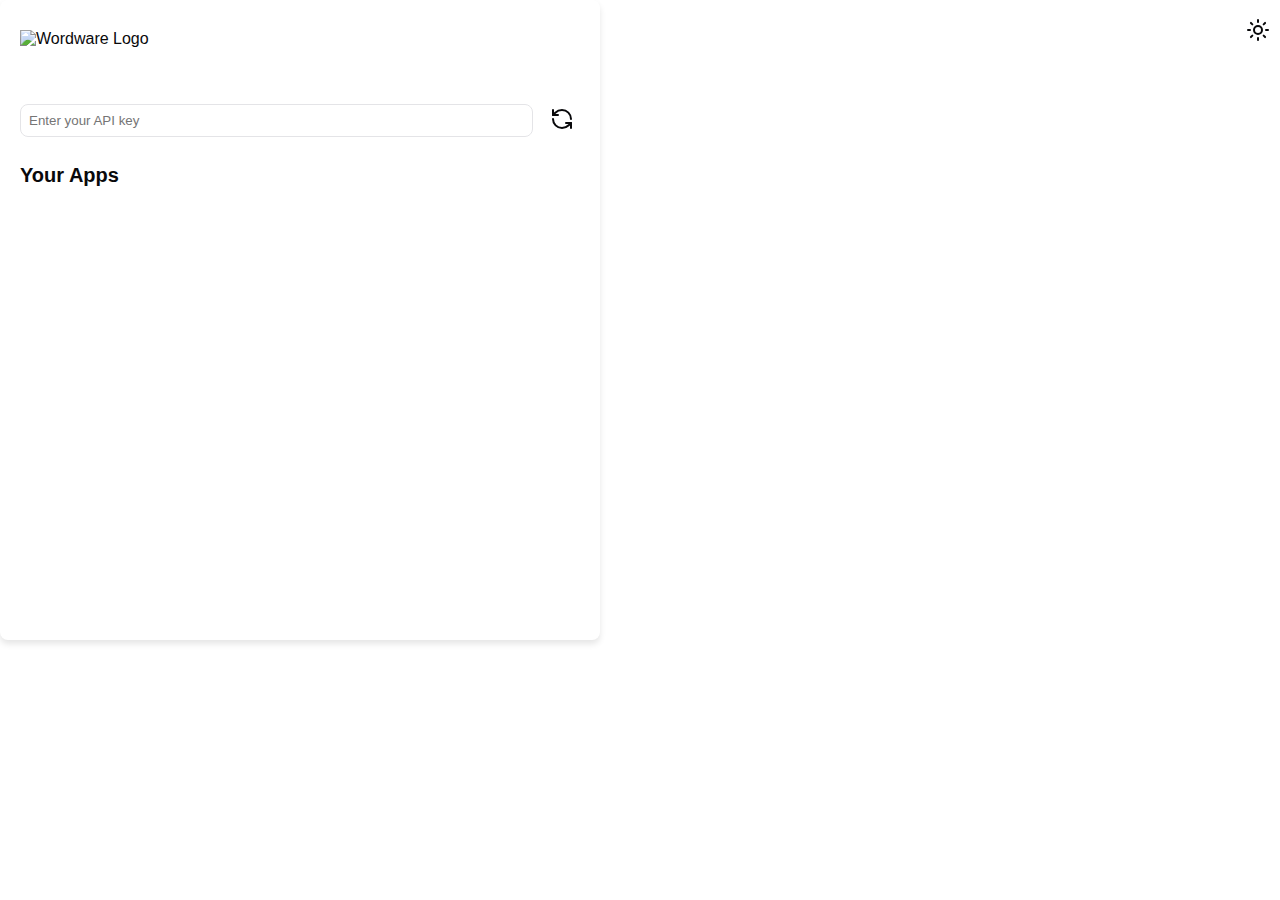
==== index.html @ 37542d99 "fixing logos" ====
<!DOCTYPE html>
<html lang="en">
  <head>
    <meta charset="UTF-8" />
    <meta name="viewport" content="width=device-width, initial-scale=1.0" />
    <title>Wordware Apps Viewer</title>
    <style>
      :root {
        --background: 0 0% 100%;
        --foreground: 240 10% 3.9%;
        --card: 0 0% 100%;
        --card-foreground: 240 10% 3.9%;
        --popover: 0 0% 100%;
        --popover-foreground: 240 10% 3.9%;
        --primary: 240 5.9% 10%;
        --primary-foreground: 0 0% 98%;
        --secondary: 240 4.8% 95.9%;
        --secondary-foreground: 240 5.9% 10%;
        --muted: 240 4.8% 95.9%;
        --muted-foreground: 240 3.8% 46.1%;
        --accent: 240 4.8% 95.9%;
        --accent-foreground: 240 5.9% 10%;
        --destructive: 0 84.2% 60.2%;
        --destructive-foreground: 0 0% 98%;
        --border: 240 5.9% 90%;
        --input: 240 5.9% 90%;
        --ring: 240 5.9% 10%;
        --radius: 0.5rem;
      }

      .dark {
        --background: 240 10% 3.9%;
        --foreground: 0 0% 98%;
        --card: 240 10% 3.9%;
        --card-foreground: 0 0% 98%;
        --popover: 240 10% 3.9%;
        --popover-foreground: 0 0% 98%;
        --primary: 0 0% 98%;
        --primary-foreground: 240 5.9% 10%;
        --secondary: 240 3.7% 15.9%;
        --secondary-foreground: 0 0% 98%;
        --muted: 240 3.7% 15.9%;
        --muted-foreground: 240 5% 64.9%;
        --accent: 240 3.7% 15.9%;
        --accent-foreground: 0 0% 98%;
        --destructive: 0 62.8% 30.6%;
        --destructive-foreground: 0 0% 98%;
        --border: 240 3.7% 15.9%;
        --input: 240 3.7% 15.9%;
        --ring: 240 4.9% 83.9%;
      }

      body {
        font-family: "Arial", sans-serif;
        background-color: hsl(var(--background));
        color: hsl(var(--foreground));
        margin: 0;
        padding: 0;
        width: 600px;
        height: 600px;
        box-sizing: border-box;
      }
      .container {
        background-color: hsl(var(--card));
        border-radius: var(--radius);
        padding: 20px;
        box-shadow: 0 4px 6px rgba(0, 0, 0, 0.1);
        height: 100%;
        overflow-y: auto;
        display: flex;
        flex-direction: column;
      }
      h1 {
        margin-top: 0;
        margin-bottom: 24px;
        font-size: 24px;
        color: hsl(var(--foreground));
        font-weight: 600;
        text-align: center;
      }
      button {
        display: inline-flex;
        align-items: center;
        justify-content: center;
        white-space: nowrap;
        border-radius: 0.375rem;
        font-size: 0.875rem;
        font-weight: 500;
        height: 2.5rem;
        padding-left: 1rem;
        padding-right: 1rem;
        background-color: hsl(var(--primary));
        color: hsl(var(--primary-foreground));
        transition: background-color 0.2s;
        cursor: pointer;
      }
      button:hover {
        background-color: hsl(var(--primary) / 0.9);
      }
      button:focus-visible {
        outline: none;
        ring: 2px solid hsl(var(--ring));
        ring-offset: 2px;
      }
      button:disabled {
        opacity: 0.5;
        pointer-events: none;
      }
      input,
      textarea {
        width: 100%;
        padding: 8px;
        border: 1px solid hsl(var(--border));
        border-radius: var(--radius);
        background-color: hsl(var(--input));
        color: hsl(var(--foreground));
        margin-bottom: 10px;
      }
      .app-item {
        background-color: hsl(var(--card));
        border: 1px solid hsl(var(--border));
        border-radius: var(--radius);
        padding: 15px;
        margin-bottom: 15px;
        cursor: pointer;
      }
      .app-item:hover {
        background-color: hsl(var(--accent));
      }
      #themeToggle {
        position: absolute;
        top: 10px;
        right: 10px;
        background: none;
        border: none;
        color: hsl(var(--foreground));
        cursor: pointer;
        padding: 0;
      }
      #header {
        display: flex;
        justify-content: space-between;
        align-items: center;
        margin-bottom: 20px;
      }
      #appsList {
        list-style-type: none;
        padding: 0;
        margin: 0;
      }
      #appDetail {
        display: none;
      }
      #apiKeyInput {
        display: block;
        margin-bottom: 0;
        padding: 8px;
        border: 1px solid hsl(var(--border));
        border-radius: var(--radius);
        background-color: hsl(var(--background));
        color: hsl(var(--foreground));
        width: 100%;
        box-sizing: border-box;
      }
      #themeToggle svg {
        width: 24px;
        height: 24px;
      }
      .back-button {
        background: none;
        border: none;
        cursor: pointer;
        padding: 8px;
        margin-right: 10px;
        color: hsl(var(--foreground));
        border-radius: var(--radius);
      }
      .back-button:hover {
        background-color: hsl(var(--secondary));
      }
      .app-header {
        display: flex;
        align-items: center;
        margin-bottom: 10px;
      }
      .app-header h2 {
        font-size: 24px;
        margin: 0;
      }
      #appDescription {
        margin-bottom: 20px;
      }
      #homeView,
      #appDetailView {
        display: none;
      }
      .input-container {
        display: flex;
        gap: 10px;
        margin-bottom: 10px;
        align-items: flex-start;
      }
      .input-container input,
      .input-container textarea {
        flex-grow: 1;
        margin-bottom: 0;
        background-color: hsl(var(--background));
        border: 1px solid hsl(var(--border));
      }
      .input-container textarea {
        min-height: 100px;
        resize: vertical;
      }
      .select-page-content {
        white-space: nowrap;
        padding: 0.5rem 1rem;
        height: 2.5rem;
        align-self: flex-start;
      }
      .api-key-container {
        display: flex;
        gap: 10px;
        margin-bottom: 10px;
        align-items: center;
      }
      #getAppsButton {
        background: none;
        border: none;
        padding: 0;
        cursor: pointer;
        display: flex;
        align-items: center;
        justify-content: center;
        height: 2.5rem;
        width: 2.5rem;
      }
      #getAppsButton svg {
        width: 24px;
        height: 24px;
        color: hsl(var(--foreground));
      }
      #runAppButton {
        margin-top: 1rem;
      }

      .page-content-badge {
        display: inline-flex;
        align-items: center;
        border-radius: 9999px;
        padding: 0.25rem 0.625rem;
        font-size: 0.75rem;
        font-weight: 600;
        transition: colors 0.2s;
        background-color: hsl(var(--primary));
        color: hsl(var(--primary-foreground));
        margin-top: 0.5rem;
      }

      .page-content-badge:hover {
        background-color: hsl(var(--primary) / 0.8);
      }

      .page-content-badge .remove-badge {
        margin-left: 0.25rem;
        cursor: pointer;
      }

      .apps-title {
        font-size: 1.25rem;
        font-weight: 600;
        margin-top: 1.5rem;
        margin-bottom: 1rem;
        color: hsl(var(--foreground));
      }

      /* Add this to create space between the API input and apps list */
      .api-key-container {
        margin-bottom: 1.5rem;
      }

      @keyframes spin {
        from {
          transform: rotate(0deg);
        }
        to {
          transform: rotate(360deg);
        }
      }

      .animate-spin {
        animation: spin 1s linear infinite;
      }

      .logo {
        height: 40px;
        display: none;
      }

      body.light-mode #logo-light {
        display: block;
      }

      body.dark-mode #logo-dark {
        display: block;
      }

      #header {
        display: flex;
        justify-content: space-between;
        align-items: center;
        margin-bottom: 20px;
        padding: 10px 0;
      }
    </style>
  </head>
  <body class="light-mode">
    <div class="container">
      <div id="header">
        <img
          src="wordware-logo-light.png"
          alt="Wordware Logo"
          class="logo"
          id="logo-light"
        />
        <img
          src="wordware-logo-dark.png"
          alt="Wordware Logo"
          class="logo"
          id="logo-dark"
        />
        <button id="themeToggle">
          <!-- Sun icon for light mode -->
          <svg
            xmlns="http://www.w3.org/2000/svg"
            width="24"
            height="24"
            viewBox="0 0 24 24"
            fill="none"
            stroke="currentColor"
            stroke-width="2"
            stroke-linecap="round"
            stroke-linejoin="round"
            class="light-icon"
          >
            <circle cx="12" cy="12" r="4"></circle>
            <path d="M12 2v2"></path>
            <path d="M12 20v2"></path>
            <path d="m4.93 4.93 1.41 1.41"></path>
            <path d="m17.66 17.66 1.41 1.41"></path>
            <path d="M2 12h2"></path>
            <path d="M20 12h2"></path>
            <path d="m6.34 17.66-1.41 1.41"></path>
            <path d="m19.07 4.93-1.41 1.41"></path>
          </svg>
          <!-- Moon icon for dark mode -->
          <svg
            xmlns="http://www.w3.org/2000/svg"
            width="24"
            height="24"
            viewBox="0 0 24 24"
            fill="none"
            stroke="currentColor"
            stroke-width="2"
            stroke-linecap="round"
            stroke-linejoin="round"
            class="dark-icon"
            style="display: none"
          >
            <path d="M12 3a6 6 0 0 0 9 9 9 9 0 1 1-9-9Z"></path>
          </svg>
        </button>
      </div>
      <div id="homeView">
        <div class="api-key-container">
          <input
            type="text"
            id="apiKeyInput"
            placeholder="Enter your API key"
          />
          <button id="getAppsButton">
            <svg
              xmlns="http://www.w3.org/2000/svg"
              width="24"
              height="24"
              viewBox="0 0 24 24"
              fill="none"
              stroke="currentColor"
              stroke-width="2"
              stroke-linecap="round"
              stroke-linejoin="round"
              class="lucide lucide-refresh-ccw"
            >
              <path d="M21 12a9 9 0 0 0-9-9 9.75 9.75 0 0 0-6.74 2.74L3 8" />
              <path d="M3 3v5h5" />
              <path d="M3 12a9 9 0 0 0 9 9 9.75 9.75 0 0 0 6.74-2.74L21 16" />
              <path d="M16 16h5v5" />
            </svg>
          </button>
        </div>
        <h2 class="apps-title">Your Apps</h2>
        <ul id="appsList"></ul>
      </div>
      <div id="appDetailView">
        <div class="app-header">
          <button class="back-button" id="backButton">
            <svg
              xmlns="http://www.w3.org/2000/svg"
              width="24"
              height="24"
              viewBox="0 0 24 24"
              fill="none"
              stroke="currentColor"
              stroke-width="2"
              stroke-linecap="round"
              stroke-linejoin="round"
              class="lucide lucide-arrow-left"
            >
              <path d="m12 19-7-7 7-7" />
              <path d="M19 12H5" />
            </svg>
          </button>
          <h2 id="appTitle"></h2>
        </div>
        <p id="appDescription"></p>
        <div id="appInputs"></div>
      </div>
    </div>
    <script src="popup.js"></script>
  </body>
</html>
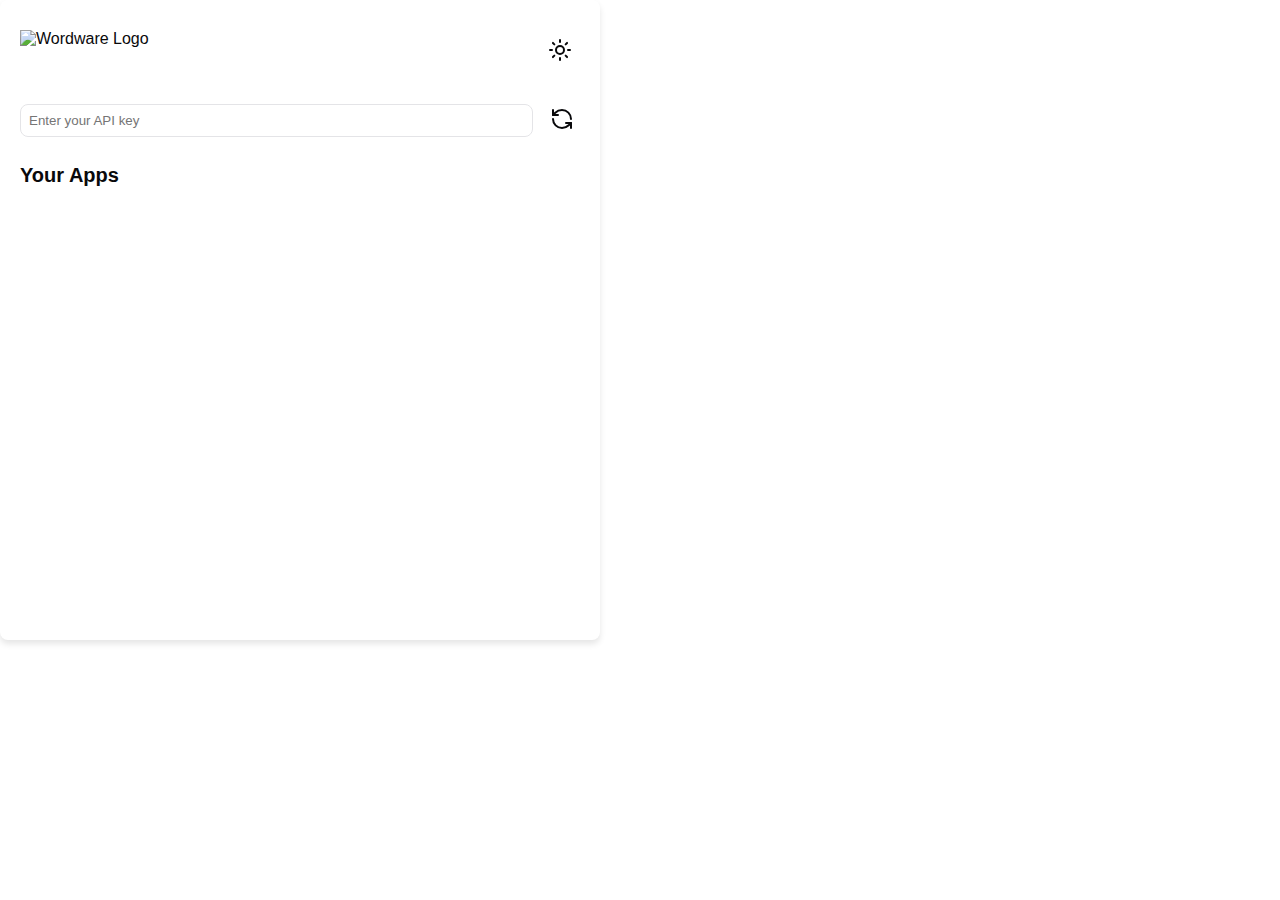
==== commit c1210d7f: "new format" ====
--- a/index.html
+++ b/index.html
@@ -128,20 +128,31 @@
         background-color: hsl(var(--accent));
       }
       #themeToggle {
-        position: absolute;
-        top: 10px;
-        right: 10px;
+        position: static; /* Remove absolute positioning */
         background: none;
         border: none;
         color: hsl(var(--foreground));
         cursor: pointer;
-        padding: 0;
+        padding: 8px; /* Add some padding for better touch target */
+        display: flex;
+        align-items: center;
       }
       #header {
         display: flex;
         justify-content: space-between;
         align-items: center;
         margin-bottom: 20px;
+        padding: 0; /* Remove padding from header */
+      }
+      .logo-container {
+        display: flex;
+        justify-content: space-between;
+        align-items: center;
+        width: 100%; /* Make sure it takes full width */
+      }
+      .logo {
+        height: 32px; /* Slightly reduced size for better proportion */
+        display: none;
       }
       #appsList {
         list-style-type: none;
@@ -311,64 +322,97 @@
         margin-bottom: 20px;
         padding: 10px 0;
       }
+
+      /* Update these styles */
+      .input-field label {
+        font-size: 1.125rem; /* Decreased from 1.25rem */
+        font-weight: 600;
+        margin-bottom: 0.5rem;
+        display: block;
+      }
+
+      .include-content-container {
+        display: flex;
+        align-items: center;
+        gap: 0.5rem;
+        margin-top: 0.5rem;
+      }
+
+      .include-content-checkbox {
+        width: 1rem;
+        height: 1rem;
+        margin: 0;
+      }
+
+      .include-content-container label {
+        font-size: 0.875rem;
+        line-height: 1rem;
+        display: flex;
+        align-items: center;
+        margin: 0;
+      }
     </style>
   </head>
   <body class="light-mode">
     <div class="container">
       <div id="header">
-        <img
-          src="wordware-logo-light.png"
-          alt="Wordware Logo"
-          class="logo"
-          id="logo-light"
-        />
-        <img
-          src="wordware-logo-dark.png"
-          alt="Wordware Logo"
-          class="logo"
-          id="logo-dark"
-        />
-        <button id="themeToggle">
-          <!-- Sun icon for light mode -->
-          <svg
-            xmlns="http://www.w3.org/2000/svg"
-            width="24"
-            height="24"
-            viewBox="0 0 24 24"
-            fill="none"
-            stroke="currentColor"
-            stroke-width="2"
-            stroke-linecap="round"
-            stroke-linejoin="round"
-            class="light-icon"
-          >
-            <circle cx="12" cy="12" r="4"></circle>
-            <path d="M12 2v2"></path>
-            <path d="M12 20v2"></path>
-            <path d="m4.93 4.93 1.41 1.41"></path>
-            <path d="m17.66 17.66 1.41 1.41"></path>
-            <path d="M2 12h2"></path>
-            <path d="M20 12h2"></path>
-            <path d="m6.34 17.66-1.41 1.41"></path>
-            <path d="m19.07 4.93-1.41 1.41"></path>
-          </svg>
-          <!-- Moon icon for dark mode -->
-          <svg
-            xmlns="http://www.w3.org/2000/svg"
-            width="24"
-            height="24"
-            viewBox="0 0 24 24"
-            fill="none"
-            stroke="currentColor"
-            stroke-width="2"
-            stroke-linecap="round"
-            stroke-linejoin="round"
-            class="dark-icon"
-            style="display: none"
-          >
-            <path d="M12 3a6 6 0 0 0 9 9 9 9 0 1 1-9-9Z"></path>
-          </svg>
-        </button>
+        <div class="logo-container">
+          <div>
+            <img
+              src="wordware-logo-light.png"
+              alt="Wordware Logo"
+              class="logo"
+              id="logo-light"
+            />
+            <img
+              src="wordware-logo-dark.png"
+              alt="Wordware Logo"
+              class="logo"
+              id="logo-dark"
+            />
+          </div>
+          <button id="themeToggle">
+            <!-- Sun icon for light mode -->
+            <svg
+              xmlns="http://www.w3.org/2000/svg"
+              width="24"
+              height="24"
+              viewBox="0 0 24 24"
+              fill="none"
+              stroke="currentColor"
+              stroke-width="2"
+              stroke-linecap="round"
+              stroke-linejoin="round"
+              class="light-icon"
+            >
+              <circle cx="12" cy="12" r="4"></circle>
+              <path d="M12 2v2"></path>
+              <path d="M12 20v2"></path>
+              <path d="m4.93 4.93 1.41 1.41"></path>
+              <path d="m17.66 17.66 1.41 1.41"></path>
+              <path d="M2 12h2"></path>
+              <path d="M20 12h2"></path>
+              <path d="m6.34 17.66-1.41 1.41"></path>
+              <path d="m19.07 4.93-1.41 1.41"></path>
+            </svg>
+            <!-- Moon icon for dark mode -->
+            <svg
+              xmlns="http://www.w3.org/2000/svg"
+              width="24"
+              height="24"
+              viewBox="0 0 24 24"
+              fill="none"
+              stroke="currentColor"
+              stroke-width="2"
+              stroke-linecap="round"
+              stroke-linejoin="round"
+              class="dark-icon"
+              style="display: none"
+            >
+              <path d="M12 3a6 6 0 0 0 9 9 9 9 0 1 1-9-9Z"></path>
+            </svg>
+          </button>
+        </div>
       </div>
       <div id="homeView">
         <div class="api-key-container">
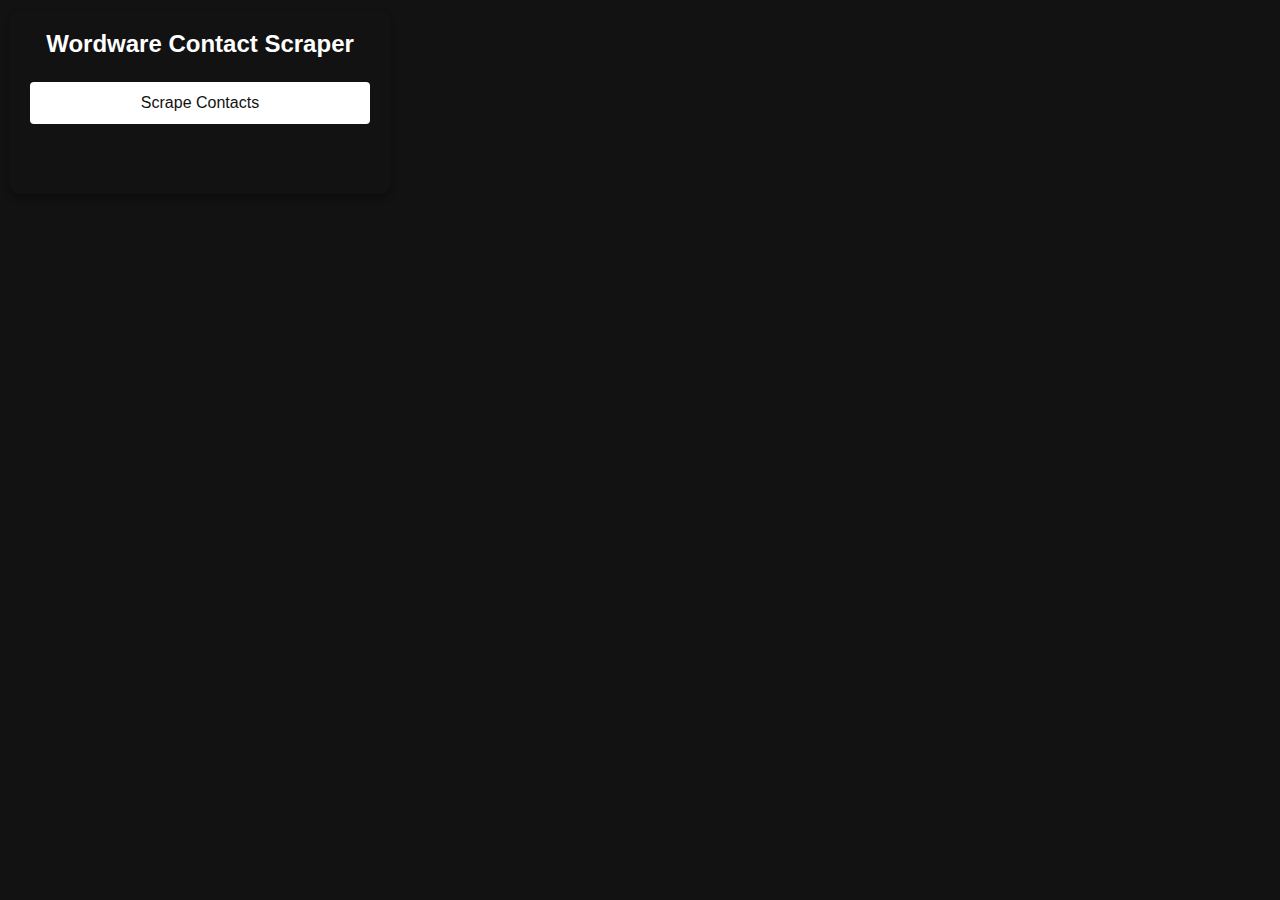
==== commit d4c6b04e: "audio works" ====
--- a/index.html
+++ b/index.html
@@ -5,469 +5,93 @@
     <meta name="viewport" content="width=device-width, initial-scale=1.0" />
     <title>Wordware Apps Viewer</title>
     <style>
-      :root {
-        --background: 0 0% 100%;
-        --foreground: 240 10% 3.9%;
-        --card: 0 0% 100%;
-        --card-foreground: 240 10% 3.9%;
-        --popover: 0 0% 100%;
-        --popover-foreground: 240 10% 3.9%;
-        --primary: 240 5.9% 10%;
-        --primary-foreground: 0 0% 98%;
-        --secondary: 240 4.8% 95.9%;
-        --secondary-foreground: 240 5.9% 10%;
-        --muted: 240 4.8% 95.9%;
-        --muted-foreground: 240 3.8% 46.1%;
-        --accent: 240 4.8% 95.9%;
-        --accent-foreground: 240 5.9% 10%;
-        --destructive: 0 84.2% 60.2%;
-        --destructive-foreground: 0 0% 98%;
-        --border: 240 5.9% 90%;
-        --input: 240 5.9% 90%;
-        --ring: 240 5.9% 10%;
-        --radius: 0.5rem;
-      }
-
-      .dark {
-        --background: 240 10% 3.9%;
-        --foreground: 0 0% 98%;
-        --card: 240 10% 3.9%;
-        --card-foreground: 0 0% 98%;
-        --popover: 240 10% 3.9%;
-        --popover-foreground: 0 0% 98%;
-        --primary: 0 0% 98%;
-        --primary-foreground: 240 5.9% 10%;
-        --secondary: 240 3.7% 15.9%;
-        --secondary-foreground: 0 0% 98%;
-        --muted: 240 3.7% 15.9%;
-        --muted-foreground: 240 5% 64.9%;
-        --accent: 240 3.7% 15.9%;
-        --accent-foreground: 0 0% 98%;
-        --destructive: 0 62.8% 30.6%;
-        --destructive-foreground: 0 0% 98%;
-        --border: 240 3.7% 15.9%;
-        --input: 240 3.7% 15.9%;
-        --ring: 240 4.9% 83.9%;
-      }
-
       body {
         font-family: "Arial", sans-serif;
-        background-color: hsl(var(--background));
-        color: hsl(var(--foreground));
+        background-color: #121212;
+        color: #e0e0e0;
         margin: 0;
-        padding: 0;
-        width: 600px;
-        height: 600px;
+        padding: 10px;
+        width: 400px;
         box-sizing: border-box;
       }
       .container {
-        background-color: hsl(var(--card));
-        border-radius: var(--radius);
+        background-color: #121212;
+        border-radius: 8px;
         padding: 20px;
-        box-shadow: 0 4px 6px rgba(0, 0, 0, 0.1);
-        height: 100%;
-        overflow-y: auto;
-        display: flex;
-        flex-direction: column;
+        box-shadow: 0 4px 6px rgba(0, 0, 0, 0.3);
       }
       h1 {
         margin-top: 0;
         margin-bottom: 24px;
         font-size: 24px;
-        color: hsl(var(--foreground));
+        color: #ffffff;
         font-weight: 600;
         text-align: center;
       }
-      button {
-        display: inline-flex;
-        align-items: center;
-        justify-content: center;
-        white-space: nowrap;
-        border-radius: 0.375rem;
-        font-size: 0.875rem;
-        font-weight: 500;
-        height: 2.5rem;
-        padding-left: 1rem;
-        padding-right: 1rem;
-        background-color: hsl(var(--primary));
-        color: hsl(var(--primary-foreground));
-        transition: background-color 0.2s;
+      #scrapeButton {
+        width: 100%;
+        padding: 12px;
+        background-color: #ffffff;
+        color: #121212;
+        border: none;
+        border-radius: 4px;
+        font-size: 16px;
         cursor: pointer;
+        transition: background-color 0.3s, transform 0.1s;
       }
-      button:hover {
-        background-color: hsl(var(--primary) / 0.9);
+      #scrapeButton:hover {
+        background-color: #f0f0f0;
       }
-      button:focus-visible {
-        outline: none;
-        ring: 2px solid hsl(var(--ring));
-        ring-offset: 2px;
+      #scrapeButton:active {
+        transform: scale(0.98);
       }
-      button:disabled {
-        opacity: 0.5;
-        pointer-events: none;
+      #scrapeButton:disabled {
+        background-color: #d0d0d0;
+        color: #606060;
+        cursor: not-allowed;
       }
-      input,
-      textarea {
-        width: 100%;
-        padding: 8px;
-        border: 1px solid hsl(var(--border));
-        border-radius: var(--radius);
-        background-color: hsl(var(--input));
-        color: hsl(var(--foreground));
-        margin-bottom: 10px;
+      .loader {
+        border: 3px solid #333333;
+        border-top: 3px solid #d0d0d0;
+        border-radius: 50%;
+        width: 14px;
+        height: 14px;
+        animation: spin 1s linear infinite;
+        display: inline-block;
+        margin-right: 10px;
+        vertical-align: middle;
       }
-      .app-item {
-        background-color: hsl(var(--card));
-        border: 1px solid hsl(var(--border));
-        border-radius: var(--radius);
-        padding: 15px;
-        margin-bottom: 15px;
-        cursor: pointer;
-      }
-      .app-item:hover {
-        background-color: hsl(var(--accent));
-      }
-      #themeToggle {
-        position: static; /* Remove absolute positioning */
-        background: none;
-        border: none;
-        color: hsl(var(--foreground));
-        cursor: pointer;
-        padding: 8px; /* Add some padding for better touch target */
-        display: flex;
-        align-items: center;
-      }
-      #header {
-        display: flex;
-        justify-content: space-between;
-        align-items: center;
-        margin-bottom: 20px;
-        padding: 0; /* Remove padding from header */
-      }
-      .logo-container {
-        display: flex;
-        justify-content: space-between;
-        align-items: center;
-        width: 100%; /* Make sure it takes full width */
-      }
-      .logo {
-        height: 32px; /* Slightly reduced size for better proportion */
-        display: none;
-      }
-      #appsList {
-        list-style-type: none;
-        padding: 0;
-        margin: 0;
-      }
-      #appDetail {
-        display: none;
-      }
-      #apiKeyInput {
-        display: block;
-        margin-bottom: 0;
-        padding: 8px;
-        border: 1px solid hsl(var(--border));
-        border-radius: var(--radius);
-        background-color: hsl(var(--background));
-        color: hsl(var(--foreground));
-        width: 100%;
-        box-sizing: border-box;
-      }
-      #themeToggle svg {
-        width: 24px;
-        height: 24px;
-      }
-      .back-button {
-        background: none;
-        border: none;
-        cursor: pointer;
-        padding: 8px;
-        margin-right: 10px;
-        color: hsl(var(--foreground));
-        border-radius: var(--radius);
-      }
-      .back-button:hover {
-        background-color: hsl(var(--secondary));
-      }
-      .app-header {
-        display: flex;
-        align-items: center;
-        margin-bottom: 10px;
-      }
-      .app-header h2 {
-        font-size: 24px;
-        margin: 0;
-      }
-      #appDescription {
-        margin-bottom: 20px;
-      }
-      #homeView,
-      #appDetailView {
-        display: none;
-      }
-      .input-container {
-        display: flex;
-        gap: 10px;
-        margin-bottom: 10px;
-        align-items: flex-start;
-      }
-      .input-container input,
-      .input-container textarea {
-        flex-grow: 1;
-        margin-bottom: 0;
-        background-color: hsl(var(--background));
-        border: 1px solid hsl(var(--border));
-      }
-      .input-container textarea {
-        min-height: 100px;
-        resize: vertical;
-      }
-      .select-page-content {
-        white-space: nowrap;
-        padding: 0.5rem 1rem;
-        height: 2.5rem;
-        align-self: flex-start;
-      }
-      .api-key-container {
-        display: flex;
-        gap: 10px;
-        margin-bottom: 10px;
-        align-items: center;
-      }
-      #getAppsButton {
-        background: none;
-        border: none;
-        padding: 0;
-        cursor: pointer;
-        display: flex;
-        align-items: center;
-        justify-content: center;
-        height: 2.5rem;
-        width: 2.5rem;
-      }
-      #getAppsButton svg {
-        width: 24px;
-        height: 24px;
-        color: hsl(var(--foreground));
-      }
-      #runAppButton {
-        margin-top: 1rem;
-      }
-
-      .page-content-badge {
-        display: inline-flex;
-        align-items: center;
-        border-radius: 9999px;
-        padding: 0.25rem 0.625rem;
-        font-size: 0.75rem;
-        font-weight: 600;
-        transition: colors 0.2s;
-        background-color: hsl(var(--primary));
-        color: hsl(var(--primary-foreground));
-        margin-top: 0.5rem;
-      }
-
-      .page-content-badge:hover {
-        background-color: hsl(var(--primary) / 0.8);
-      }
-
-      .page-content-badge .remove-badge {
-        margin-left: 0.25rem;
-        cursor: pointer;
-      }
-
-      .apps-title {
-        font-size: 1.25rem;
-        font-weight: 600;
-        margin-top: 1.5rem;
-        margin-bottom: 1rem;
-        color: hsl(var(--foreground));
-      }
-
-      /* Add this to create space between the API input and apps list */
-      .api-key-container {
-        margin-bottom: 1.5rem;
-      }
-
       @keyframes spin {
-        from {
+        0% {
           transform: rotate(0deg);
         }
-        to {
+        100% {
           transform: rotate(360deg);
         }
       }
-
-      .animate-spin {
-        animation: spin 1s linear infinite;
+      #result {
+        margin-top: 20px;
+        padding: 15px;
+        white-space: pre-wrap;
+        word-wrap: break-word;
+        font-size: 14px;
+        max-height: 300px;
+        overflow-y: auto;
+        color: #cccccc;
       }
-
-      .logo {
-        height: 40px;
+      #audioPlayer {
+        width: 100%;
+        margin-top: 20px;
         display: none;
-      }
-
-      body.light-mode #logo-light {
-        display: block;
-      }
-
-      body.dark-mode #logo-dark {
-        display: block;
-      }
-
-      #header {
-        display: flex;
-        justify-content: space-between;
-        align-items: center;
-        margin-bottom: 20px;
-        padding: 10px 0;
-      }
-
-      /* Update these styles */
-      .input-field label {
-        font-size: 1.125rem; /* Decreased from 1.25rem */
-        font-weight: 600;
-        margin-bottom: 0.5rem;
-        display: block;
-      }
-
-      .include-content-container {
-        display: flex;
-        align-items: center;
-        gap: 0.5rem;
-        margin-top: 0.5rem;
-      }
-
-      .include-content-checkbox {
-        width: 1rem;
-        height: 1rem;
-        margin: 0;
-      }
-
-      .include-content-container label {
-        font-size: 0.875rem;
-        line-height: 1rem;
-        display: flex;
-        align-items: center;
-        margin: 0;
       }
     </style>
   </head>
-  <body class="light-mode">
+  <body>
     <div class="container">
-      <div id="header">
-        <div class="logo-container">
-          <div>
-            <img
-              src="wordware-logo-light.png"
-              alt="Wordware Logo"
-              class="logo"
-              id="logo-light"
-            />
-            <img
-              src="wordware-logo-dark.png"
-              alt="Wordware Logo"
-              class="logo"
-              id="logo-dark"
-            />
-          </div>
-          <button id="themeToggle">
-            <!-- Sun icon for light mode -->
-            <svg
-              xmlns="http://www.w3.org/2000/svg"
-              width="24"
-              height="24"
-              viewBox="0 0 24 24"
-              fill="none"
-              stroke="currentColor"
-              stroke-width="2"
-              stroke-linecap="round"
-              stroke-linejoin="round"
-              class="light-icon"
-            >
-              <circle cx="12" cy="12" r="4"></circle>
-              <path d="M12 2v2"></path>
-              <path d="M12 20v2"></path>
-              <path d="m4.93 4.93 1.41 1.41"></path>
-              <path d="m17.66 17.66 1.41 1.41"></path>
-              <path d="M2 12h2"></path>
-              <path d="M20 12h2"></path>
-              <path d="m6.34 17.66-1.41 1.41"></path>
-              <path d="m19.07 4.93-1.41 1.41"></path>
-            </svg>
-            <!-- Moon icon for dark mode -->
-            <svg
-              xmlns="http://www.w3.org/2000/svg"
-              width="24"
-              height="24"
-              viewBox="0 0 24 24"
-              fill="none"
-              stroke="currentColor"
-              stroke-width="2"
-              stroke-linecap="round"
-              stroke-linejoin="round"
-              class="dark-icon"
-              style="display: none"
-            >
-              <path d="M12 3a6 6 0 0 0 9 9 9 9 0 1 1-9-9Z"></path>
-            </svg>
-          </button>
-        </div>
-      </div>
-      <div id="homeView">
-        <div class="api-key-container">
-          <input
-            type="text"
-            id="apiKeyInput"
-            placeholder="Enter your API key"
-          />
-          <button id="getAppsButton">
-            <svg
-              xmlns="http://www.w3.org/2000/svg"
-              width="24"
-              height="24"
-              viewBox="0 0 24 24"
-              fill="none"
-              stroke="currentColor"
-              stroke-width="2"
-              stroke-linecap="round"
-              stroke-linejoin="round"
-              class="lucide lucide-refresh-ccw"
-            >
-              <path d="M21 12a9 9 0 0 0-9-9 9.75 9.75 0 0 0-6.74 2.74L3 8" />
-              <path d="M3 3v5h5" />
-              <path d="M3 12a9 9 0 0 0 9 9 9.75 9.75 0 0 0 6.74-2.74L21 16" />
-              <path d="M16 16h5v5" />
-            </svg>
-          </button>
-        </div>
-        <h2 class="apps-title">Your Apps</h2>
-        <ul id="appsList"></ul>
-      </div>
-      <div id="appDetailView">
-        <div class="app-header">
-          <button class="back-button" id="backButton">
-            <svg
-              xmlns="http://www.w3.org/2000/svg"
-              width="24"
-              height="24"
-              viewBox="0 0 24 24"
-              fill="none"
-              stroke="currentColor"
-              stroke-width="2"
-              stroke-linecap="round"
-              stroke-linejoin="round"
-              class="lucide lucide-arrow-left"
-            >
-              <path d="m12 19-7-7 7-7" />
-              <path d="M19 12H5" />
-            </svg>
-          </button>
-          <h2 id="appTitle"></h2>
-        </div>
-        <p id="appDescription"></p>
-        <div id="appInputs"></div>
-      </div>
+      <h1>Wordware Contact Scraper</h1>
+      <button id="scrapeButton">Scrape Contacts</button>
+      <div id="result"></div>
+      <audio id="audioPlayer" controls></audio>
     </div>
     <script src="popup.js"></script>
   </body>
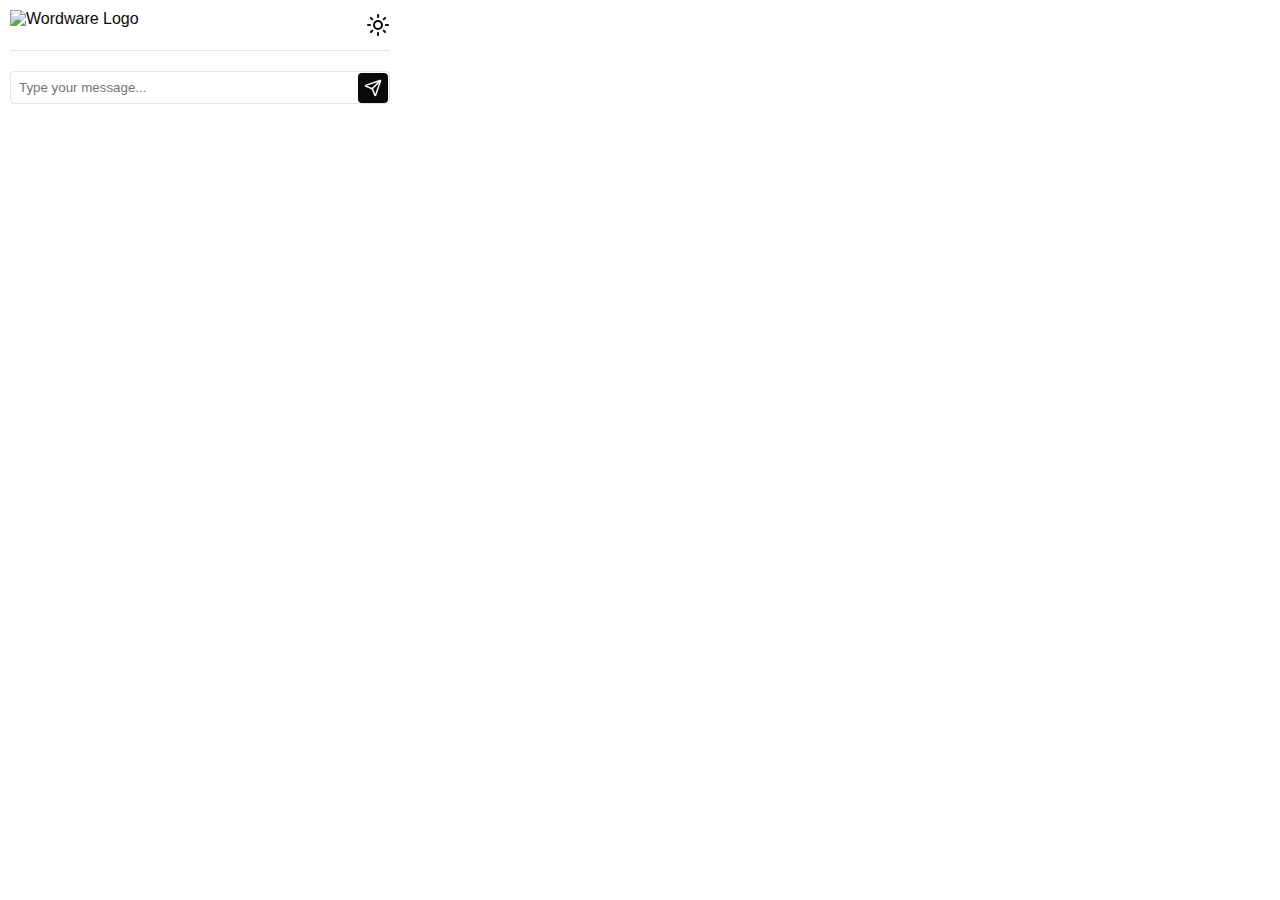
==== commit 440a9e0d: "input layout" ====
--- a/index.html
+++ b/index.html
@@ -5,70 +5,123 @@
     <meta name="viewport" content="width=device-width, initial-scale=1.0" />
     <title>Wordware Apps Viewer</title>
     <style>
+      :root {
+        --background: 0 0% 100%;
+        --foreground: 240 10% 3.9%;
+        --border: 240 5.9% 90%;
+        --primary: 240 5.9% 10%;
+        --primary-foreground: 0 0% 98%;
+      }
+
+      .dark {
+        --background: 240 10% 3.9%;
+        --foreground: 0 0% 98%;
+        --border: 240 3.7% 15.9%;
+        --primary: 0 0% 98%;
+        --primary-foreground: 240 5.9% 10%;
+      }
+
       body {
         font-family: "Arial", sans-serif;
-        background-color: #121212;
-        color: #e0e0e0;
+        background-color: hsl(var(--background));
+        color: hsl(var(--foreground));
         margin: 0;
-        padding: 10px;
+        padding: 0;
         width: 400px;
         box-sizing: border-box;
       }
+
       .container {
-        background-color: #121212;
+        background-color: hsl(var(--background));
         border-radius: 8px;
-        padding: 20px;
-        box-shadow: 0 4px 6px rgba(0, 0, 0, 0.3);
-      }
-      h1 {
-        margin-top: 0;
-        margin-bottom: 24px;
-        font-size: 24px;
-        color: #ffffff;
-        font-weight: 600;
-        text-align: center;
-      }
-      #scrapeButton {
-        width: 100%;
-        padding: 12px;
-        background-color: #ffffff;
-        color: #121212;
+        padding: 10px;
+      }
+
+      #header {
+        display: flex;
+        justify-content: space-between;
+        align-items: center;
+        padding-bottom: 10px;
+        border-bottom: 1px solid hsl(var(--border));
+        margin-bottom: 10px;
+      }
+
+      .logo {
+        height: 30px;
+      }
+
+      #themeToggle {
+        background: none;
+        border: none;
+        cursor: pointer;
+        color: hsl(var(--foreground));
+        padding: 0;
+      }
+
+      #themeToggle svg {
+        width: 24px;
+        height: 24px;
+      }
+
+      #inputContainer {
+        display: flex;
+        padding-top: 10px;
+        position: relative;
+      }
+
+      #userInput {
+        flex-grow: 1;
+        padding: 8px 40px 8px 8px;
+        border: 1px solid hsl(var(--border));
+        border-radius: 4px;
+        background-color: hsl(var(--background));
+        color: hsl(var(--foreground));
+      }
+
+      #sendButton {
+        position: absolute;
+        right: 2px;
+        top: 12px;
+        background-color: hsl(var(--foreground));
         border: none;
         border-radius: 4px;
-        font-size: 16px;
         cursor: pointer;
-        transition: background-color 0.3s, transform 0.1s;
-      }
-      #scrapeButton:hover {
-        background-color: #f0f0f0;
-      }
-      #scrapeButton:active {
-        transform: scale(0.98);
-      }
-      #scrapeButton:disabled {
-        background-color: #d0d0d0;
-        color: #606060;
+        padding: 6px;
+        display: flex;
+        align-items: center;
+        justify-content: center;
+        width: 30px;
+        height: 30px;
+      }
+
+      #sendButton svg {
+        width: 18px;
+        height: 18px;
+        color: hsl(var(--background));
+      }
+
+      #sendButton:hover {
+        opacity: 0.8;
+      }
+
+      #sendButton:disabled {
         cursor: not-allowed;
-      }
-      .loader {
-        border: 3px solid #333333;
-        border-top: 3px solid #d0d0d0;
-        border-radius: 50%;
-        width: 14px;
-        height: 14px;
-        animation: spin 1s linear infinite;
-        display: inline-block;
-        margin-right: 10px;
-        vertical-align: middle;
-      }
+        opacity: 0.5;
+      }
+
       @keyframes spin {
-        0% {
+        from {
           transform: rotate(0deg);
         }
-        100% {
+        to {
           transform: rotate(360deg);
         }
       }
+
+      .animate-spin {
+        animation: spin 1s linear infinite;
+      }
+
       #result {
         margin-top: 20px;
         padding: 15px;
@@ -77,8 +130,9 @@
         font-size: 14px;
         max-height: 300px;
         overflow-y: auto;
-        color: #cccccc;
-      }
+        color: hsl(var(--foreground));
+      }
+
       #audioPlayer {
         width: 100%;
         margin-top: 20px;
@@ -88,8 +142,82 @@
   </head>
   <body>
     <div class="container">
-      <h1>Wordware Contact Scraper</h1>
-      <button id="scrapeButton">Scrape Contacts</button>
+      <div id="header">
+        <img
+          src="wordware-logo-light.png"
+          alt="Wordware Logo"
+          class="logo"
+          id="logo-light"
+        />
+        <img
+          src="wordware-logo-dark.png"
+          alt="Wordware Logo"
+          class="logo"
+          id="logo-dark"
+          style="display: none"
+        />
+        <button id="themeToggle">
+          <svg
+            xmlns="http://www.w3.org/2000/svg"
+            width="24"
+            height="24"
+            viewBox="0 0 24 24"
+            fill="none"
+            stroke="currentColor"
+            stroke-width="2"
+            stroke-linecap="round"
+            stroke-linejoin="round"
+            class="light-icon"
+          >
+            <circle cx="12" cy="12" r="4"></circle>
+            <path d="M12 2v2"></path>
+            <path d="M12 20v2"></path>
+            <path d="m4.93 4.93 1.41 1.41"></path>
+            <path d="m17.66 17.66 1.41 1.41"></path>
+            <path d="M2 12h2"></path>
+            <path d="M20 12h2"></path>
+            <path d="m6.34 17.66-1.41 1.41"></path>
+            <path d="m19.07 4.93-1.41 1.41"></path>
+          </svg>
+          <svg
+            xmlns="http://www.w3.org/2000/svg"
+            width="24"
+            height="24"
+            viewBox="0 0 24 24"
+            fill="none"
+            stroke="currentColor"
+            stroke-width="2"
+            stroke-linecap="round"
+            stroke-linejoin="round"
+            class="dark-icon"
+            style="display: none"
+          >
+            <path d="M12 3a6 6 0 0 0 9 9 9 9 0 1 1-9-9Z"></path>
+          </svg>
+        </button>
+      </div>
+      <div id="inputContainer">
+        <input type="text" id="userInput" placeholder="Type your message..." />
+        <button id="sendButton">
+          <svg
+            xmlns="http://www.w3.org/2000/svg"
+            width="24"
+            height="24"
+            viewBox="0 0 24 24"
+            fill="none"
+            stroke="currentColor"
+            stroke-width="2"
+            stroke-linecap="round"
+            stroke-linejoin="round"
+            class="lucide lucide-send"
+          >
+            <path
+              d="M14.536 21.686a.5.5 0 0 0 .937-.024l6.5-19a.496.496 0 0 0-.635-.635l-19 6.5a.5.5 0 0 0-.024.937l7.93 3.18a2 2 0 0 1 1.112 1.11z"
+            />
+            <path d="m21.854 2.147-10.94 10.939" />
+          </svg>
+        </button>
+      </div>
       <div id="result"></div>
       <audio id="audioPlayer" controls></audio>
     </div>
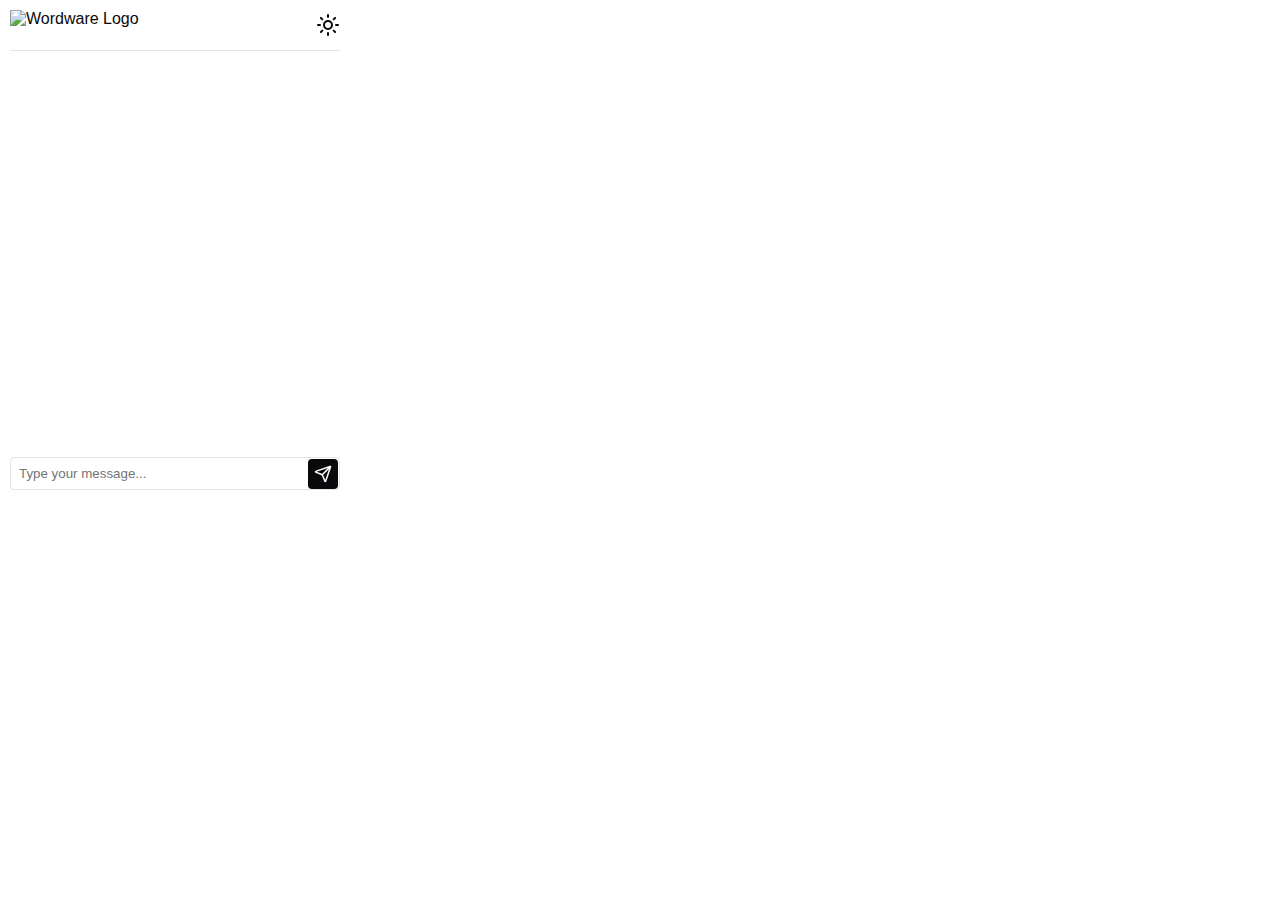
==== commit e48eda39: "before asks" ====
--- a/index.html
+++ b/index.html
@@ -8,33 +8,67 @@
       :root {
         --background: 0 0% 100%;
         --foreground: 240 10% 3.9%;
-        --border: 240 5.9% 90%;
+        --card: 0 0% 100%;
+        --card-foreground: 240 10% 3.9%;
+        --popover: 0 0% 100%;
+        --popover-foreground: 240 10% 3.9%;
         --primary: 240 5.9% 10%;
         --primary-foreground: 0 0% 98%;
+        --secondary: 240 4.8% 95.9%;
+        --secondary-foreground: 240 5.9% 10%;
+        --muted: 240 4.8% 95.9%;
+        --muted-foreground: 240 3.8% 46.1%;
+        --accent: 240 4.8% 95.9%;
+        --accent-foreground: 240 5.9% 10%;
+        --destructive: 0 84.2% 60.2%;
+        --destructive-foreground: 0 0% 98%;
+        --border: 240 5.9% 90%;
+        --input: 240 5.9% 90%;
+        --ring: 240 5.9% 10%;
       }
 
       .dark {
         --background: 240 10% 3.9%;
         --foreground: 0 0% 98%;
-        --border: 240 3.7% 15.9%;
+        --card: 240 10% 3.9%;
+        --card-foreground: 0 0% 98%;
+        --popover: 240 10% 3.9%;
+        --popover-foreground: 0 0% 98%;
         --primary: 0 0% 98%;
         --primary-foreground: 240 5.9% 10%;
+        --secondary: 240 3.7% 15.9%;
+        --secondary-foreground: 0 0% 98%;
+        --muted: 240 3.7% 15.9%;
+        --muted-foreground: 240 5% 64.9%;
+        --accent: 240 3.7% 15.9%;
+        --accent-foreground: 0 0% 98%;
+        --destructive: 0 62.8% 30.6%;
+        --destructive-foreground: 0 0% 98%;
+        --border: 240 3.7% 15.9%;
+        --input: 240 3.7% 15.9%;
+        --ring: 240 4.9% 83.9%;
       }
 
       body {
-        font-family: "Arial", sans-serif;
+        font-family: Arial, sans-serif;
+        margin: 0;
+        padding: 0;
+        width: 350px;
+        height: 500px;
+        display: flex;
+        flex-direction: column;
         background-color: hsl(var(--background));
         color: hsl(var(--foreground));
-        margin: 0;
-        padding: 0;
-        width: 400px;
+        border-radius: 12px;
+        overflow: hidden;
+      }
+
+      .container {
+        display: flex;
+        flex-direction: column;
+        height: 100%;
+        padding: 10px;
         box-sizing: border-box;
-      }
-
-      .container {
-        background-color: hsl(var(--background));
-        border-radius: 8px;
-        padding: 10px;
       }
 
       #header {
@@ -43,7 +77,6 @@
         align-items: center;
         padding-bottom: 10px;
         border-bottom: 1px solid hsl(var(--border));
-        margin-bottom: 10px;
       }
 
       .logo {
@@ -61,6 +94,52 @@
       #themeToggle svg {
         width: 24px;
         height: 24px;
+      }
+
+      #chatContainer {
+        flex-grow: 1;
+        overflow-y: auto;
+        padding: 10px 0;
+        display: flex;
+        flex-direction: column;
+        scrollbar-width: none;
+        -ms-overflow-style: none;
+      }
+
+      #chatContainer::-webkit-scrollbar {
+        width: 0;
+        height: 0;
+        display: none;
+      }
+
+      .message {
+        max-width: 80%;
+        margin-bottom: 8px;
+        padding: 8px 12px;
+        border-radius: 18px;
+        word-wrap: break-word;
+      }
+
+      .user-message {
+        align-self: flex-end;
+        background-color: hsl(var(--primary));
+        color: hsl(var(--primary-foreground));
+      }
+
+      .bot-message {
+        align-self: flex-start;
+        background-color: hsl(var(--secondary));
+        color: hsl(var(--secondary-foreground));
+      }
+
+      .message + .message.user-message,
+      .message + .message.bot-message {
+        margin-top: 2px;
+      }
+
+      .message:not(.user-message) + .user-message,
+      .message:not(.bot-message) + .bot-message {
+        margin-top: 12px;
       }
 
       #inputContainer {
@@ -122,21 +201,59 @@
         animation: spin 1s linear infinite;
       }
 
-      #result {
-        margin-top: 20px;
-        padding: 15px;
-        white-space: pre-wrap;
-        word-wrap: break-word;
-        font-size: 14px;
-        max-height: 300px;
-        overflow-y: auto;
-        color: hsl(var(--foreground));
-      }
-
-      #audioPlayer {
-        width: 100%;
-        margin-top: 20px;
-        display: none;
+      .audio-container {
+        display: flex;
+        align-items: center;
+        background-color: hsl(var(--secondary));
+        border-radius: 12px;
+        padding: 4px 8px;
+      }
+
+      .play-button {
+        background: none;
+        border: none;
+        cursor: pointer;
+        padding: 0;
+        margin-right: 8px;
+        color: hsl(var(--secondary-foreground));
+      }
+
+      .play-button svg {
+        width: 20px;
+        height: 20px;
+      }
+
+      .timeline {
+        flex-grow: 1;
+        -webkit-appearance: none;
+        background: hsl(var(--secondary-foreground) / 0.2);
+        border-radius: 10px;
+        height: 4px;
+        outline: none;
+      }
+
+      .timeline::-webkit-slider-thumb {
+        -webkit-appearance: none;
+        width: 12px;
+        height: 12px;
+        border-radius: 50%;
+        background: hsl(var(--secondary-foreground));
+        cursor: pointer;
+      }
+
+      .timeline::-moz-range-thumb {
+        width: 12px;
+        height: 12px;
+        border-radius: 50%;
+        background: hsl(var(--secondary-foreground));
+        cursor: pointer;
+        border: none;
+      }
+
+      /* Adjust the bot message style for audio messages */
+      .bot-message .audio-container {
+        background-color: hsl(var(--secondary));
+        color: hsl(var(--secondary-foreground));
       }
     </style>
   </head>
@@ -196,6 +313,7 @@
           </svg>
         </button>
       </div>
+      <div id="chatContainer"></div>
       <div id="inputContainer">
         <input type="text" id="userInput" placeholder="Type your message..." />
         <button id="sendButton">
@@ -218,8 +336,6 @@
           </svg>
         </button>
       </div>
-      <div id="result"></div>
-      <audio id="audioPlayer" controls></audio>
     </div>
     <script src="popup.js"></script>
   </body>
